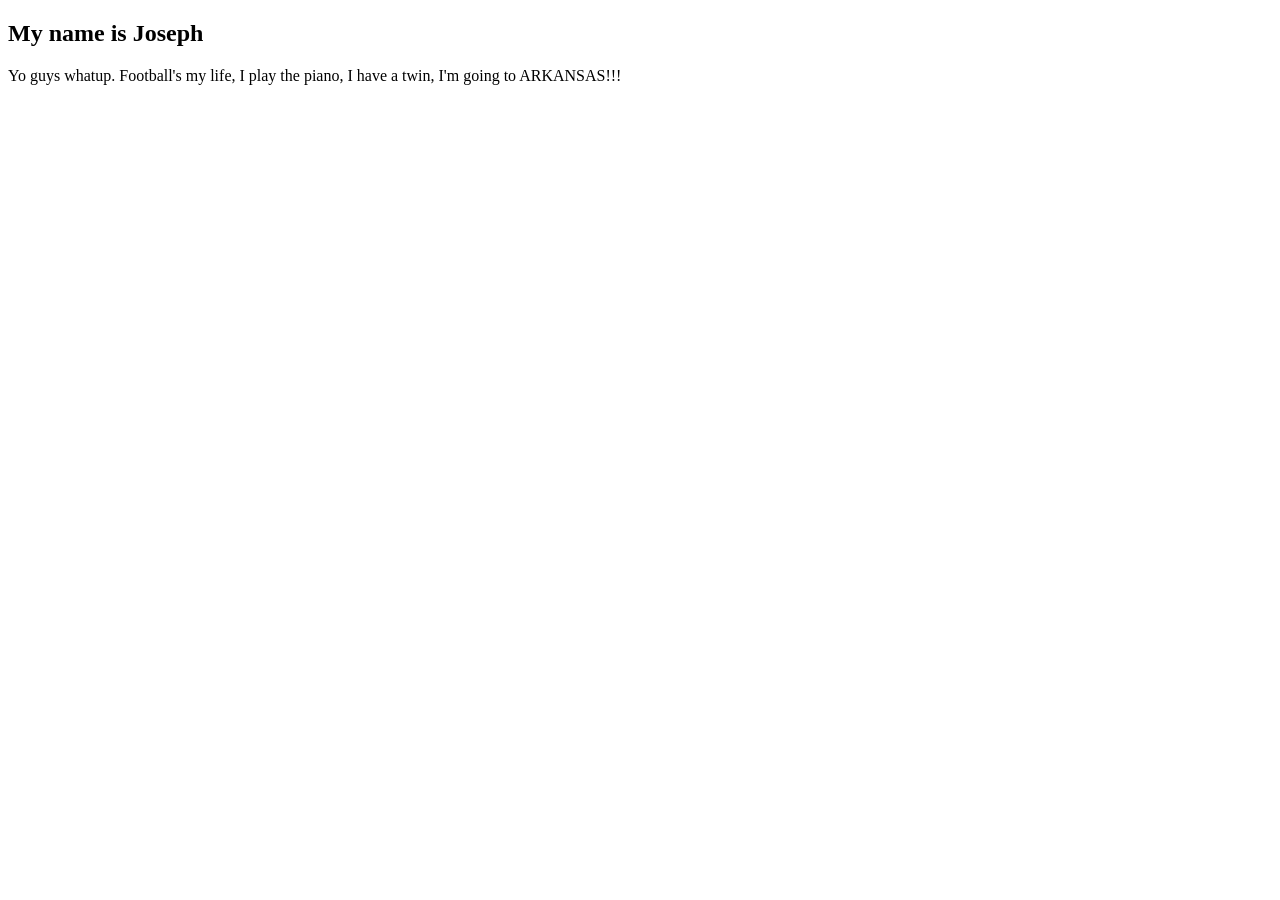
==== index.html @ bd5dc6e6 "anoda index.html" ====
<!DOCTYPE html>
<html lang="en">
    <head>
        <title>
            Joseph
        </title>
    </head>
    <body>
        <h2>
            My name is Joseph
        </h2>
        <p>
            Yo guys whatup. Football's my life, I play the piano, I have a twin, I'm going to ARKANSAS!!!
        </p>
    </body>
</html>
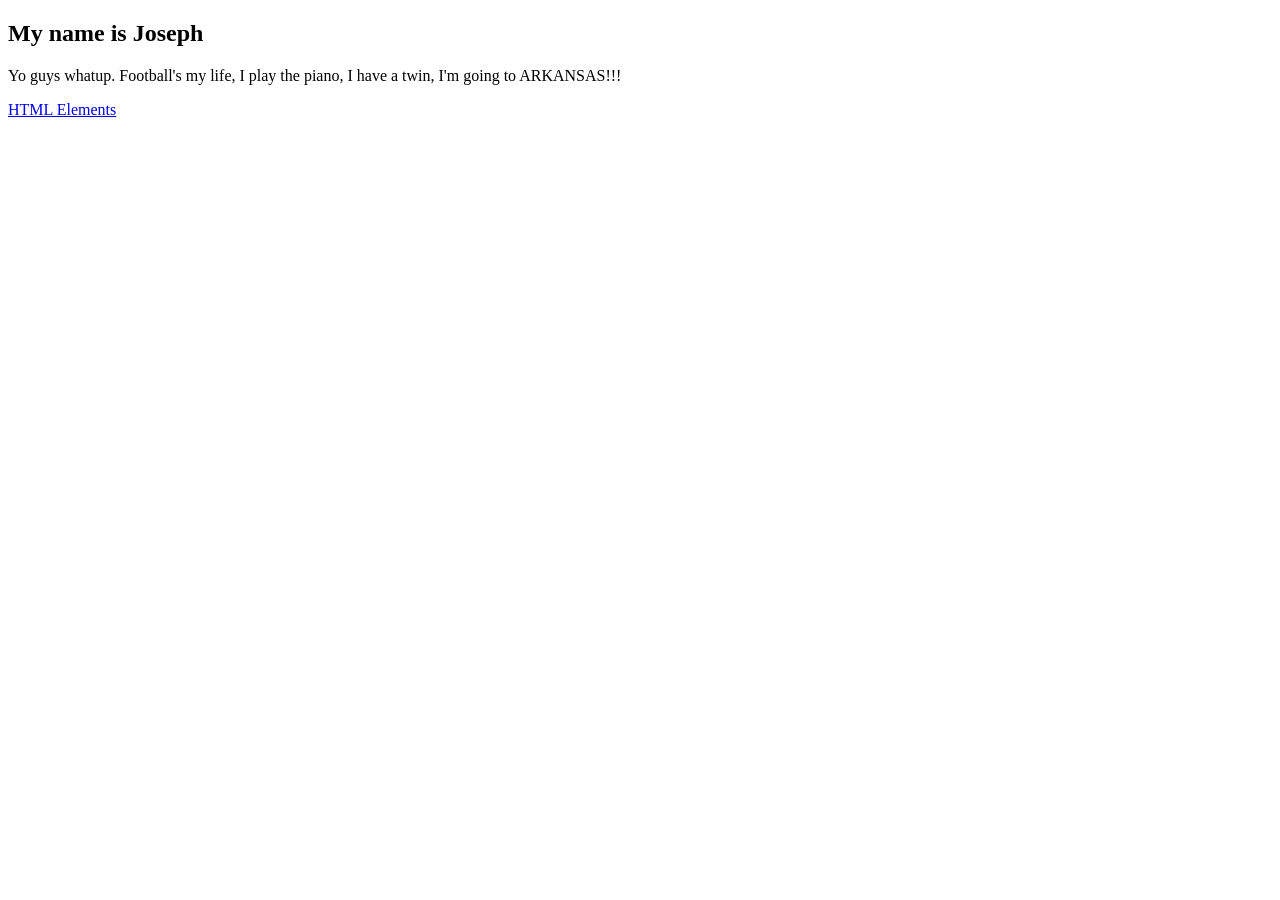
==== commit 6e07a13e: "made a link" ====
--- a/index.html
+++ b/index.html
@@ -12,5 +12,6 @@
         <p>
             Yo guys whatup. Football's my life, I play the piano, I have a twin, I'm going to ARKANSAS!!!
         </p>
+        <a href="https://probable-zebra-x5xv4945vvg6364r7-5502.app.github.dev/01-html-elements/">HTML Elements</a>
     </body>
 </html>
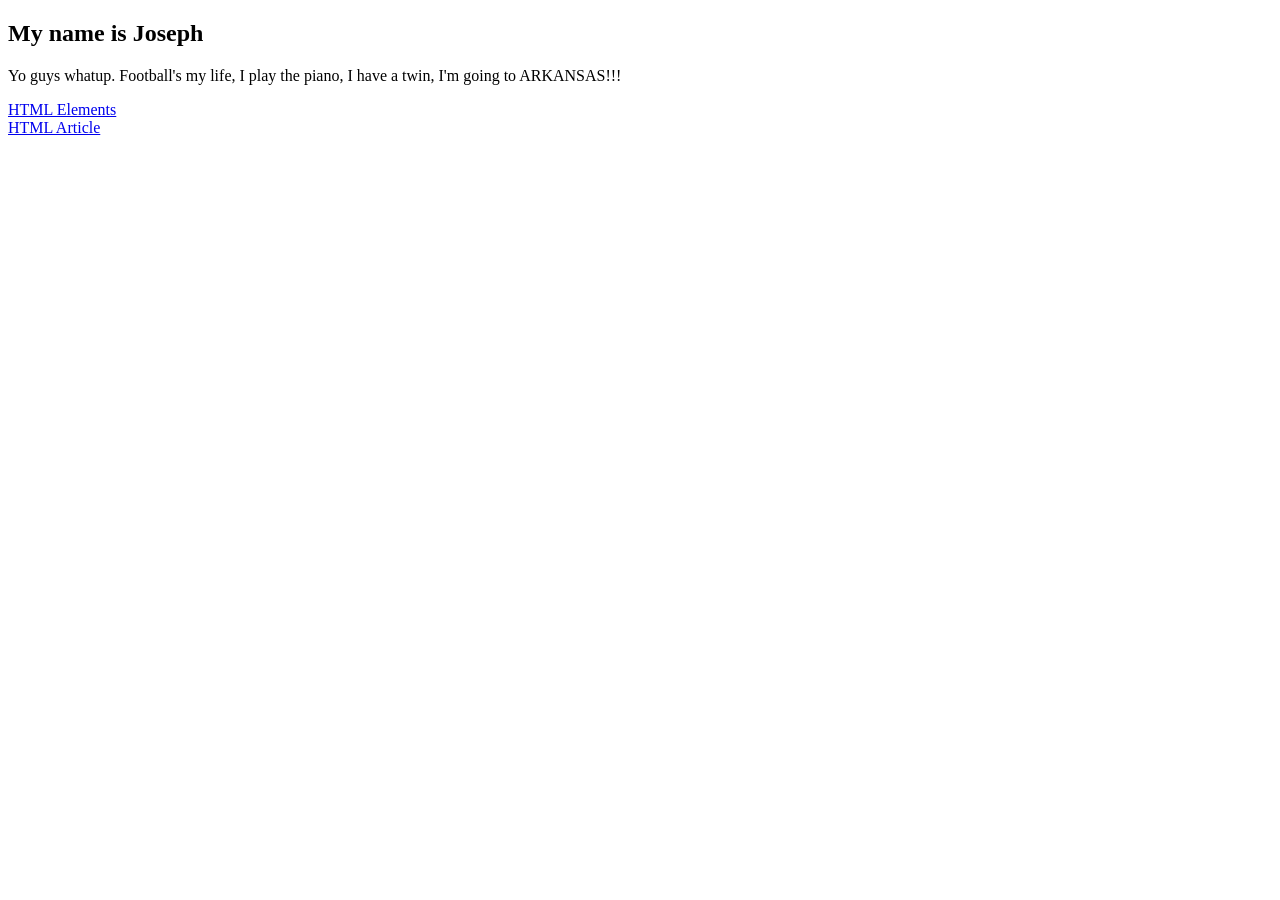
==== commit 00b9ffa1: "finished html article" ====
--- a/index.html
+++ b/index.html
@@ -12,6 +12,7 @@
         <p>
             Yo guys whatup. Football's my life, I play the piano, I have a twin, I'm going to ARKANSAS!!!
         </p>
-        <a href="https://probable-zebra-x5xv4945vvg6364r7-5502.app.github.dev/01-html-elements/">HTML Elements</a>
+        <a href="./01-html-elements">HTML Elements</a><br>
+        <a href="./html-article">HTML Article</a>
     </body>
 </html>
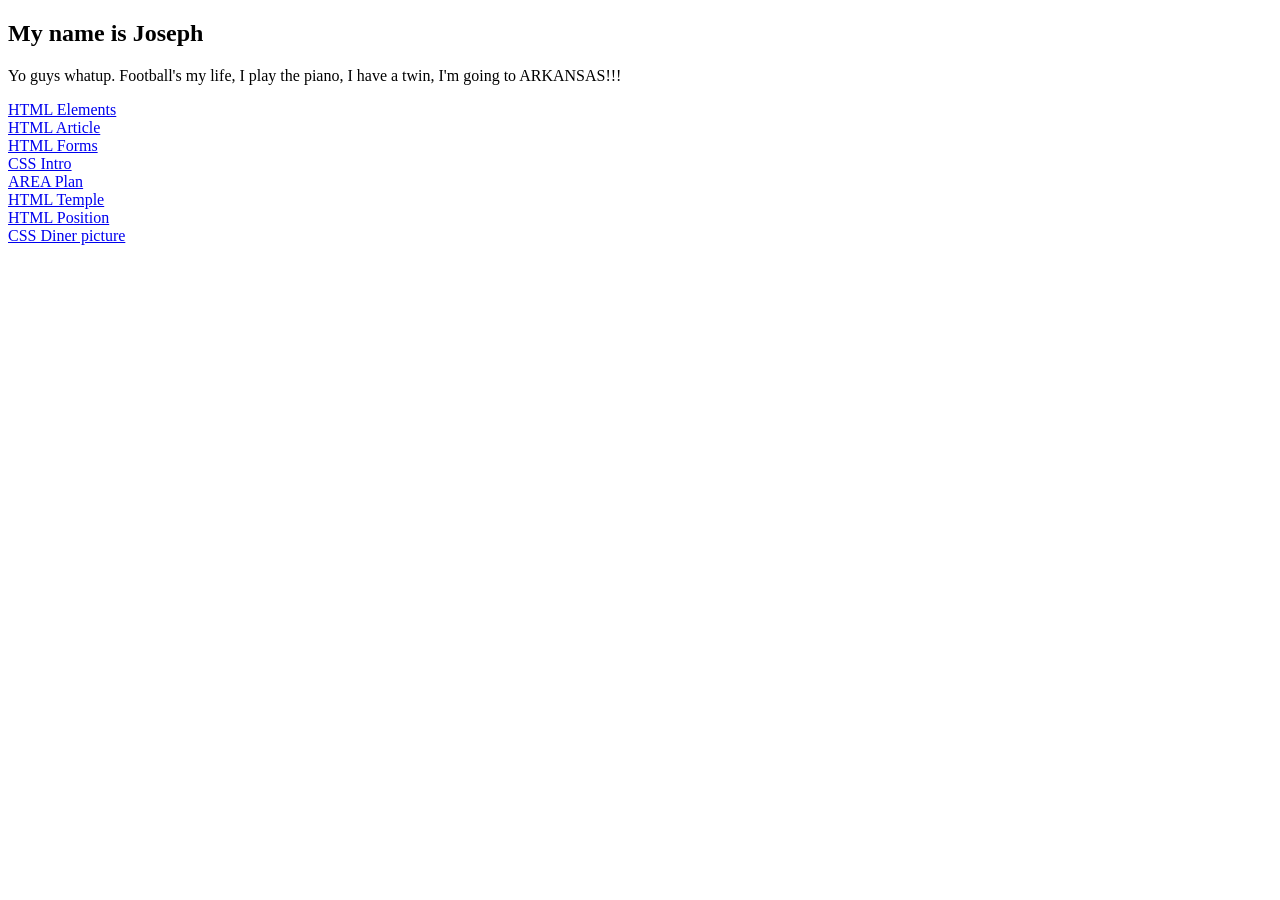
==== commit 98f89be6: "posted the screenshot on the repository" ====
--- a/index.html
+++ b/index.html
@@ -13,6 +13,12 @@
             Yo guys whatup. Football's my life, I play the piano, I have a twin, I'm going to ARKANSAS!!!
         </p>
         <a href="./01-html-elements">HTML Elements</a><br>
-        <a href="./html-article">HTML Article</a>
+        <a href="./html-article">HTML Article</a><br>
+        <a href="./html-forms">HTML Forms</a><br>
+        <a href="./css-intro">CSS Intro</a><br>
+        <a href="./area-plan">AREA Plan</a><br>
+        <a href="./new-temple">HTML Temple</a><br>
+        <a href="./position-html">HTML Position</a><br>
+        <a href="https://github.com/JosephWhetten/6-Informatica/blob/main/Screenshot%202026-03-12%20102716.png" target="blank">CSS Diner picture</a><br>
     </body>
 </html>
